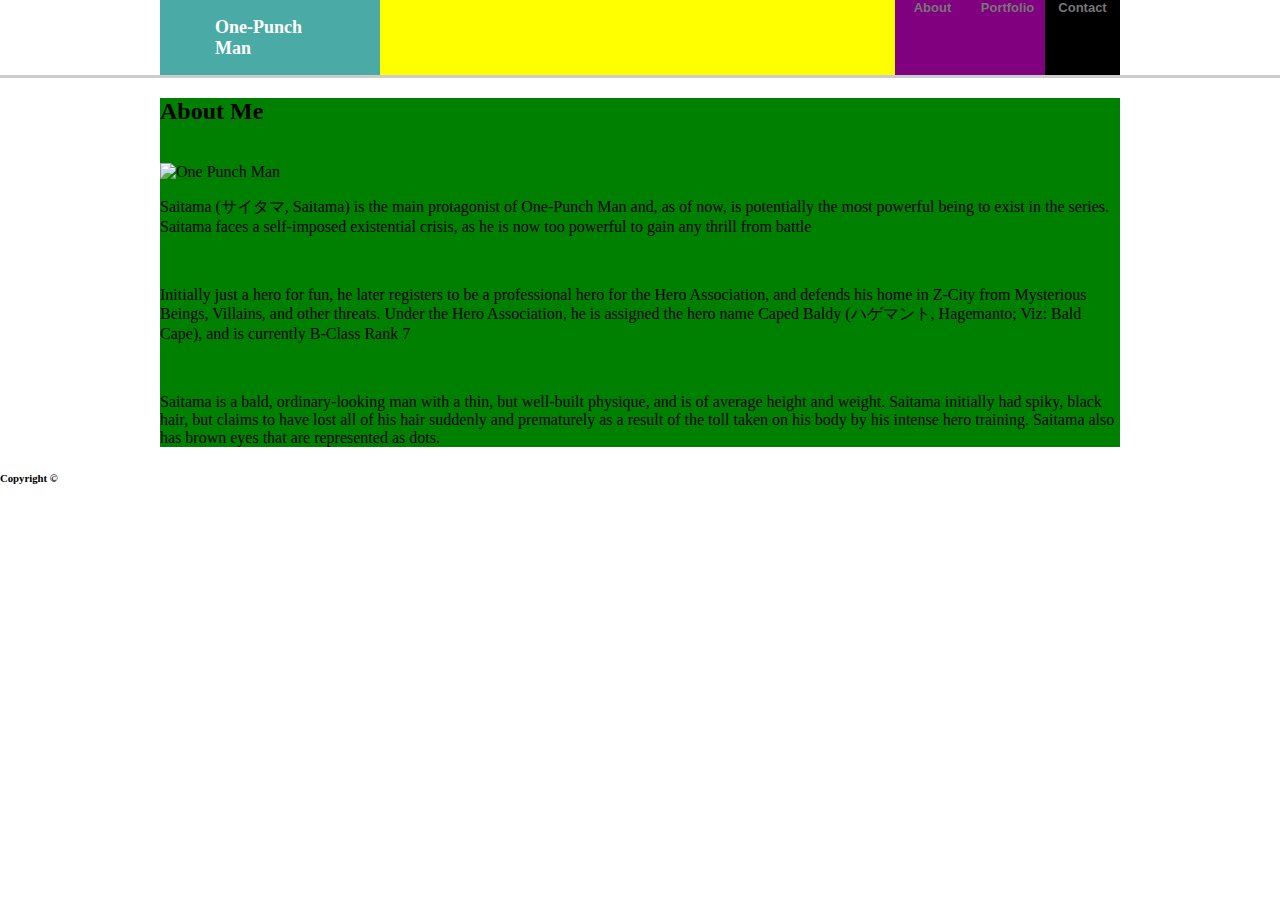
==== index.html @ 32625836 "Created index structure and added a little bit of style" ====
<!DOCTYPE html>
<html lang="en">
<head>
    <meta charset="UTF-8">
    <meta name="viewport" content="width=device-width, initial-scale=1.0">
    <meta http-equiv="X-UA-Compatible" content="ie=edge">
    <link rel="stylesheet" href="assets/css/style.css">
    <title>Document</title>
</head>
<body>
    <h1>
        <div class="parent">
            <div id="myName">
                <div id="myNameContainer">
                    One-Punch Man
                </div>
            </div>
            <div id="otherPages">
                <div class="topRight" id="About">
                    <a href="index.html">
                        About 
                    </a>
                </div>
                <div class="topRight" id="Portfolio">
                    <a href="portfolio.html">
                        Portfolio 
                    </a> 
                </div>
                <div class="topRight" id="Contact">
                    <a href="contact.html">
                        Contact 
                    </a> 
                </div> 
            </div>   
        </div>

    </h1>
    <div class="bodyparent">
        <h2>
            <div class="AboutMe">
                About Me
            </div>
        </h2>
        <br>
        <div class="nextToImage">
            <div id="image">
                <img src="assets/images/711YqJG3p2L._SX425_.jpg" alt="One Punch Man">
            </div>
                <p>Saitama (サイタマ, Saitama) is the main protagonist of One-Punch Man and, as of now, is potentially the most powerful being to exist in the series. Saitama faces a self-imposed existential crisis, as he is now too powerful to gain any thrill from battle</p>
        </div>
        <br>
        <p>
                Initially just a hero for fun, he later registers to be a professional hero for the Hero Association, and defends his home in Z-City from Mysterious Beings, Villains, and other threats. Under the Hero Association, he is assigned the hero name Caped Baldy (ハゲマント, Hagemanto; Viz: Bald Cape), and is currently B-Class Rank 7
        </p>
        <br>
        <p>
                Saitama is a bald, ordinary-looking man with a thin, but well-built physique, and is of average height and weight. Saitama initially had spiky, black hair, but claims to have lost all of his hair suddenly and prematurely as a result of the toll taken on his body by his intense hero training. Saitama also has brown eyes that are represented as dots.
        </p>
    </div>
    <h6>
        Copyright ©
    </h6>
</body>
</html>
---- assets/css/style.css ----
html, body {
    margin: 0;
    padding: 0;
}

h1 {
    height: 75px;
    background-color: #ffffff;
    border-bottom: solid;
    border-color: #cccccc;
    margin: 0;
    padding: 0;
}

div.parent {
    display: flex;
    position: relative;
    margin: auto;
    width: 960px;
    background: yellow;
}

#myName {
    position: relative;
    width: 220px;
    height: 75px;
    background: #4aaaa5;  
    font-family: 'Georgia', 'Times New Roman', Times, serif;
    font-size: large;
    color: #ffffff;
}

#myNameContainer {
    margin: 0;
    position: absolute;
    top: 50%;
    left: 50%;
    transform: translate(-50%, -50%);
}

#otherPages {
    margin-left: auto;
    margin-right: 0;
    vertical-align: middle;
}

a {
    text-decoration: none;
    color: #777777;
}

.topRight {
    float: left;
    position: relative;
    background: purple;
    width: 75px;
    height: 75px;
    text-align: center;
    font-family: 'Arial', 'Helvetica Neue', Helvetica, sans-serif;
    font-size: small;
}

div.bodyparent {
    position: relative;
    margin: auto;
    width: 960px;
    background: green;
}

#Contact {
    background: #000000;
}

div.nextToImage {

}
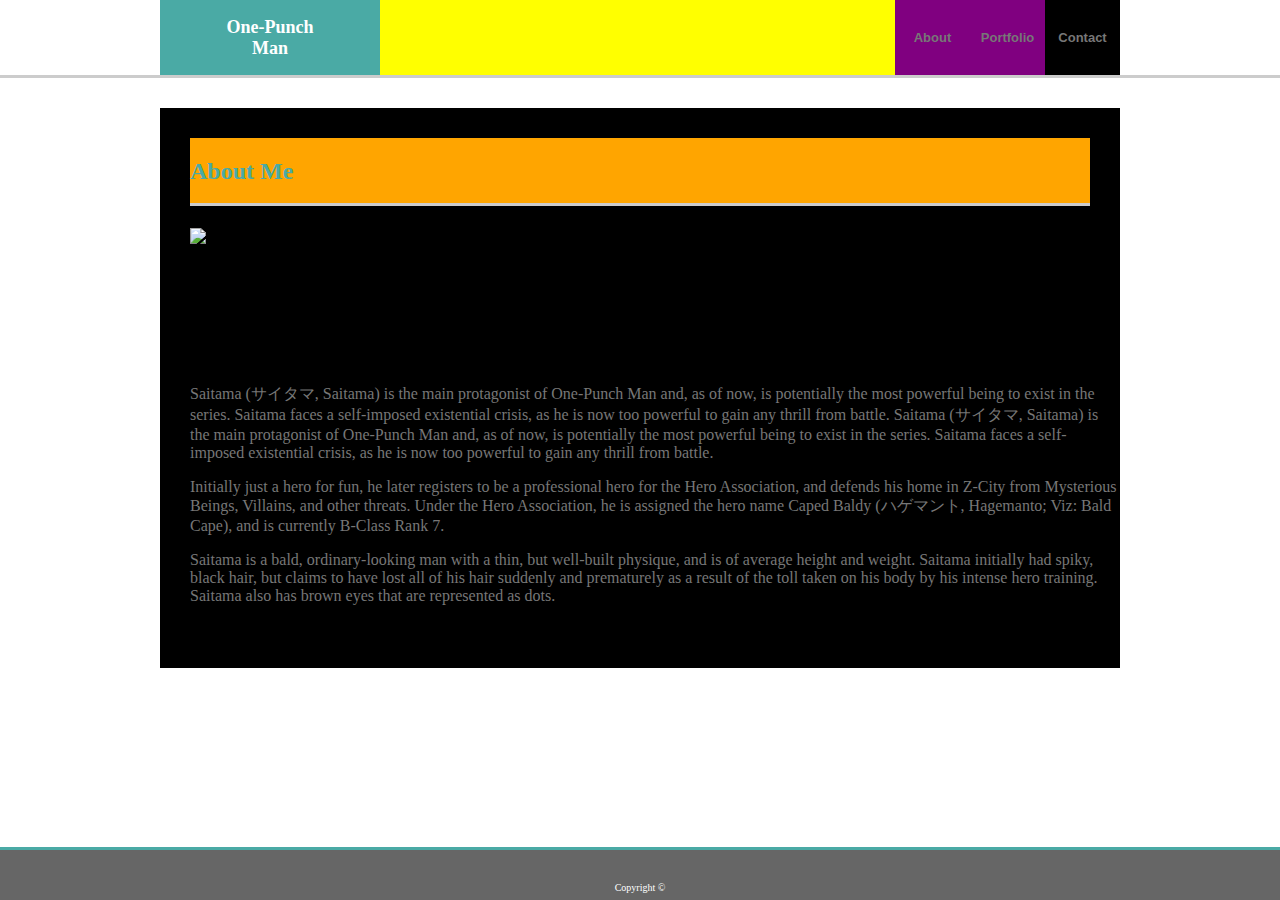
==== commit 738f3577: "update files" ====
--- a/index.html
+++ b/index.html
@@ -8,13 +8,8 @@
     <title>Document</title>
 </head>
 <body>
-    <h1>
-        <div class="parent">
-            <div id="myName">
-                <div id="myNameContainer">
-                    One-Punch Man
-                </div>
-            </div>
+    <div id="upperContainer">
+        <div id="wrapper">
             <div id="otherPages">
                 <div class="topRight" id="About">
                     <a href="index.html">
@@ -32,33 +27,40 @@
                     </a> 
                 </div> 
             </div>   
+            <div id="myName">
+                <div id="myNameContainer">
+                    One-Punch Man
+                </div>
+            </div>
         </div>
-
-    </h1>
+    </div>
+    <br>
     <div class="bodyparent">
-        <h2>
-            <div class="AboutMe">
+        <div id="aboutMeContainer">
+            <h2 id="aboutMe">
                 About Me
-            </div>
-        </h2>
-        <br>
-        <div class="nextToImage">
-            <div id="image">
-                <img src="assets/images/711YqJG3p2L._SX425_.jpg" alt="One Punch Man">
-            </div>
-                <p>Saitama (サイタマ, Saitama) is the main protagonist of One-Punch Man and, as of now, is potentially the most powerful being to exist in the series. Saitama faces a self-imposed existential crisis, as he is now too powerful to gain any thrill from battle</p>
+            <h2>
         </div>
         <br>
-        <p>
-                Initially just a hero for fun, he later registers to be a professional hero for the Hero Association, and defends his home in Z-City from Mysterious Beings, Villains, and other threats. Under the Hero Association, he is assigned the hero name Caped Baldy (ハゲマント, Hagemanto; Viz: Bald Cape), and is currently B-Class Rank 7
-        </p>
-        <br>
-        <p>
-                Saitama is a bald, ordinary-looking man with a thin, but well-built physique, and is of average height and weight. Saitama initially had spiky, black hair, but claims to have lost all of his hair suddenly and prematurely as a result of the toll taken on his body by his intense hero training. Saitama also has brown eyes that are represented as dots.
-        </p>
+        <div id="nextToImage">
+            <img id="myImage" src="assets/images/711YqJG3p2L._SX425_.jpg" alt="One Punch Man">
+            <div id="text">
+                <p>
+                    Saitama (サイタマ, Saitama) is the main protagonist of One-Punch Man and, as of now, is potentially the most powerful being to exist in the series. Saitama faces a self-imposed existential crisis, as he is now too powerful to gain any thrill from battle. Saitama (サイタマ, Saitama) is the main protagonist of One-Punch Man and, as of now, is potentially the most powerful being to exist in the series. Saitama faces a self-imposed existential crisis, as he is now too powerful to gain any thrill from battle.
+                </p>
+                <p>
+                    Initially just a hero for fun, he later registers to be a professional hero for the Hero Association, and defends his home in Z-City from Mysterious Beings, Villains, and other threats. Under the Hero Association, he is assigned the hero name Caped Baldy (ハゲマント, Hagemanto; Viz: Bald Cape), and is currently B-Class Rank 7.
+                    </p>
+                    <p>
+                    Saitama is a bald, ordinary-looking man with a thin, but well-built physique, and is of average height and weight. Saitama initially had spiky, black hair, but claims to have lost all of his hair suddenly and prematurely as a result of the toll taken on his body by his intense hero training. Saitama also has brown eyes that are represented as dots.
+                    </p>
+            </div>
+        </div>
     </div>
-    <h6>
-        Copyright ©
-    </h6>
+    <div id="copyrightContainer">
+        <div id="copyright">
+            Copyright ©
+        </div>
+    </div>
 </body>
 </html>--- a/assets/css/style.css
+++ b/assets/css/style.css
@@ -3,35 +3,46 @@
     padding: 0;
 }
 
-h1 {
+.clearfix::after {
+    content: "";
+    display: block;
+    clear: both;
+}
+
+#upperContainer {
+    font-family: 'Georgia', 'Times New Roman', Times, serif;
+    font-weight: bold;
     height: 75px;
     background-color: #ffffff;
     border-bottom: solid;
     border-color: #cccccc;
     margin: 0;
     padding: 0;
+    top: 0px;
+    position: fixed;
+    width: 100%;
 }
 
-div.parent {
-    display: flex;
-    position: relative;
-    margin: auto;
+#wrapper {
+    height: 75px;
+    margin: 0 auto;
     width: 960px;
     background: yellow;
 }
 
 #myName {
-    position: relative;
+    position: absolute;
     width: 220px;
     height: 75px;
     background: #4aaaa5;  
-    font-family: 'Georgia', 'Times New Roman', Times, serif;
     font-size: large;
     color: #ffffff;
+    margin: 0 auto; 
 }
 
 #myNameContainer {
-    margin: 0;
+    text-align: center;
+    margin: 0 auto;
     position: absolute;
     top: 50%;
     left: 50%;
@@ -39,9 +50,10 @@
 }
 
 #otherPages {
+    float: right;
     margin-left: auto;
     margin-right: 0;
-    vertical-align: middle;
+    text-align: center;
 }
 
 a {
@@ -55,25 +67,78 @@
     background: purple;
     width: 75px;
     height: 75px;
-    text-align: center;
     font-family: 'Arial', 'Helvetica Neue', Helvetica, sans-serif;
     font-size: small;
-}
-
-div.bodyparent {
-    position: relative;
-    margin: auto;
-    width: 960px;
-    background: green;
+    line-height: 75px;
 }
 
 #Contact {
     background: #000000;
 }
 
-div.nextToImage {
-
+div.bodyparent {
+    position: relative;
+    top: 90px;
+    width: 900px;
+    background: black;
+    padding: 30px;
+    height: 500px;
+    overflow: auto;
+    margin: 0 auto 0 auto;
 }
 
+#aboutMeContainer {
+    left: 30px;
+    position: absolute;
+    background: orange;
+    z-index: 2;
+    width: 900px;
+    border-bottom: solid;
+    border-color: #cccccc;
+    height: 65px;
+}
 
+h2 {
+    display: block;
+    color: #4aaaa5;
+    font-family: 'Georgia', 'Times New Roman', Times, serif;
+}
 
+p {
+    color: #777777;
+}
+
+#nextToImage {
+    position: absolute;
+    top: 120px;
+}
+
+#myImage {
+    float: left;
+    width: 140px;
+    height: 140px;
+}
+
+#text {
+    float: left;
+}
+
+#copyrightContainer {
+    clear: both;
+    background: #666666;
+    position: fixed;
+    left: 0px;
+    bottom: 0px;
+    height: 50px;
+    width: 100%;
+    border-top: solid;
+    border-color: #4aaaa5;
+    overflow: auto;
+}
+
+#copyright {
+    color: #ffffff;
+    text-align: center;
+    font-size: 10px;
+    line-height: 75px;
+}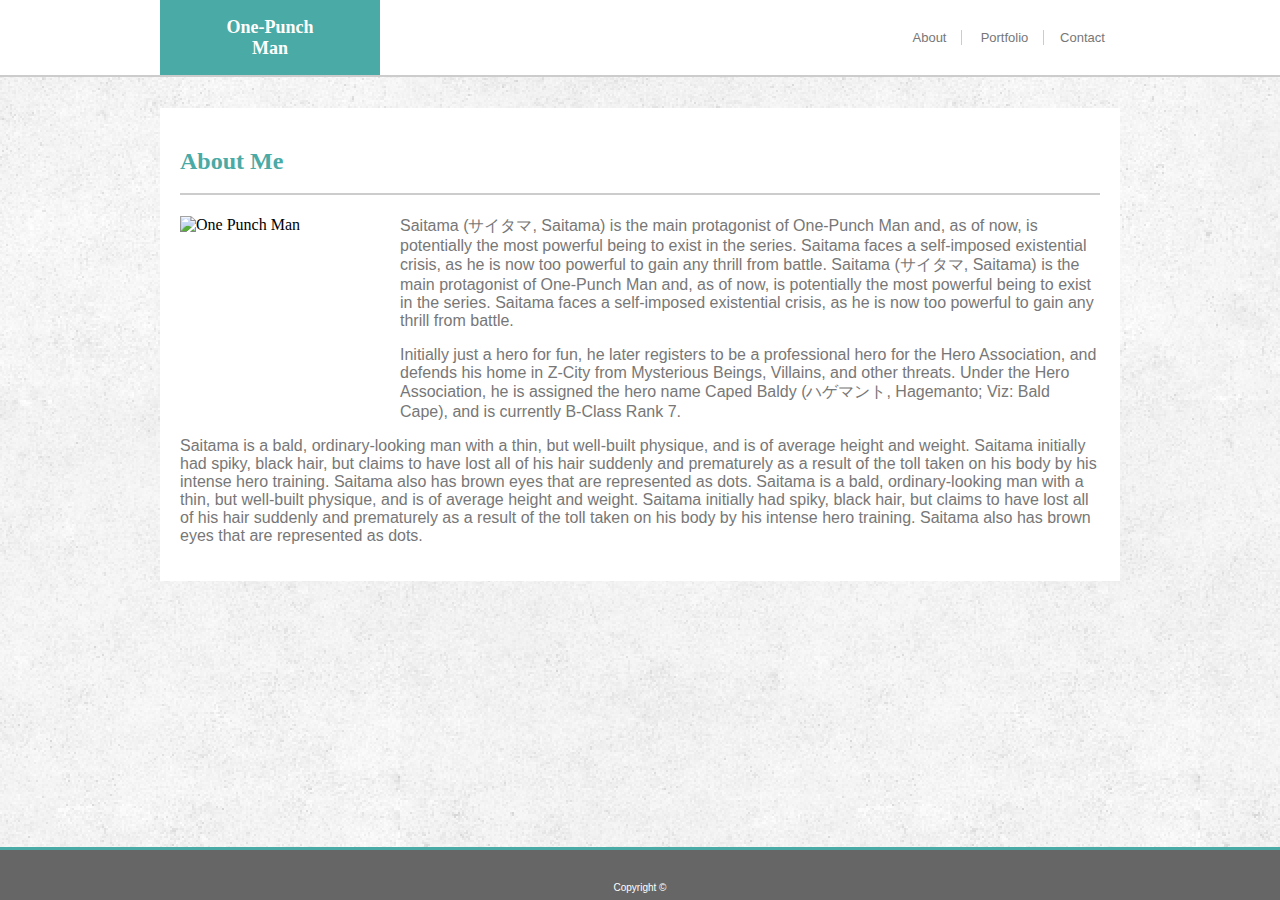
==== commit c5f83a33: "removed test backgorund color for index html and created layout for portfolio and contact html. upda" ====
--- a/index.html
+++ b/index.html
@@ -12,14 +12,18 @@
         <div id="wrapper">
             <div id="otherPages">
                 <div class="topRight" id="About">
-                    <a href="index.html">
-                        About 
-                    </a>
+                    <span class="littleLine">
+                        <a href="index.html">
+                            About 
+                        </a>
+                    </span>
                 </div>
                 <div class="topRight" id="Portfolio">
-                    <a href="portfolio.html">
-                        Portfolio 
-                    </a> 
+                    <span class="littleLine">
+                        <a href="portfolio.html">
+                            Portfolio 
+                        </a>
+                    </span> 
                 </div>
                 <div class="topRight" id="Contact">
                     <a href="contact.html">
@@ -35,7 +39,7 @@
         </div>
     </div>
     <br>
-    <div class="bodyparent">
+    <div id="bodyparent">
         <div id="aboutMeContainer">
             <h2 id="aboutMe">
                 About Me
@@ -44,17 +48,15 @@
         <br>
         <div id="nextToImage">
             <img id="myImage" src="assets/images/711YqJG3p2L._SX425_.jpg" alt="One Punch Man">
-            <div id="text">
-                <p>
-                    Saitama (サイタマ, Saitama) is the main protagonist of One-Punch Man and, as of now, is potentially the most powerful being to exist in the series. Saitama faces a self-imposed existential crisis, as he is now too powerful to gain any thrill from battle. Saitama (サイタマ, Saitama) is the main protagonist of One-Punch Man and, as of now, is potentially the most powerful being to exist in the series. Saitama faces a self-imposed existential crisis, as he is now too powerful to gain any thrill from battle.
-                </p>
-                <p>
-                    Initially just a hero for fun, he later registers to be a professional hero for the Hero Association, and defends his home in Z-City from Mysterious Beings, Villains, and other threats. Under the Hero Association, he is assigned the hero name Caped Baldy (ハゲマント, Hagemanto; Viz: Bald Cape), and is currently B-Class Rank 7.
-                    </p>
-                    <p>
-                    Saitama is a bald, ordinary-looking man with a thin, but well-built physique, and is of average height and weight. Saitama initially had spiky, black hair, but claims to have lost all of his hair suddenly and prematurely as a result of the toll taken on his body by his intense hero training. Saitama also has brown eyes that are represented as dots.
-                    </p>
-            </div>
+            <p>
+                Saitama (サイタマ, Saitama) is the main protagonist of One-Punch Man and, as of now, is potentially the most powerful being to exist in the series. Saitama faces a self-imposed existential crisis, as he is now too powerful to gain any thrill from battle. Saitama (サイタマ, Saitama) is the main protagonist of One-Punch Man and, as of now, is potentially the most powerful being to exist in the series. Saitama faces a self-imposed existential crisis, as he is now too powerful to gain any thrill from battle.
+            </p>
+            <p>
+                Initially just a hero for fun, he later registers to be a professional hero for the Hero Association, and defends his home in Z-City from Mysterious Beings, Villains, and other threats. Under the Hero Association, he is assigned the hero name Caped Baldy (ハゲマント, Hagemanto; Viz: Bald Cape), and is currently B-Class Rank 7.
+            </p>
+            <p>
+                Saitama is a bald, ordinary-looking man with a thin, but well-built physique, and is of average height and weight. Saitama initially had spiky, black hair, but claims to have lost all of his hair suddenly and prematurely as a result of the toll taken on his body by his intense hero training. Saitama also has brown eyes that are represented as dots. Saitama is a bald, ordinary-looking man with a thin, but well-built physique, and is of average height and weight. Saitama initially had spiky, black hair, but claims to have lost all of his hair suddenly and prematurely as a result of the toll taken on his body by his intense hero training. Saitama also has brown eyes that are represented as dots.
+            </p>
         </div>
     </div>
     <div id="copyrightContainer">
--- a/assets/css/style.css
+++ b/assets/css/style.css
@@ -1,20 +1,15 @@
 html, body {
     margin: 0;
     padding: 0;
-}
-
-.clearfix::after {
-    content: "";
-    display: block;
-    clear: both;
+    background: black;
+    background-image: url(../images/subtle_grunge/subtle_grunge_@2X.png);
 }
 
 #upperContainer {
     font-family: 'Georgia', 'Times New Roman', Times, serif;
-    font-weight: bold;
     height: 75px;
     background-color: #ffffff;
-    border-bottom: solid;
+    border-bottom: 2px solid;
     border-color: #cccccc;
     margin: 0;
     padding: 0;
@@ -27,7 +22,7 @@
     height: 75px;
     margin: 0 auto;
     width: 960px;
-    background: yellow;
+    /*background: yellow;*/
 }
 
 #myName {
@@ -35,6 +30,7 @@
     width: 220px;
     height: 75px;
     background: #4aaaa5;  
+    font-weight: bold;
     font-size: large;
     color: #ffffff;
     margin: 0 auto; 
@@ -61,10 +57,17 @@
     color: #777777;
 }
 
+.littleLine {
+    border-right: 1px solid;
+    border-color: #cccccc;
+    padding-right: 15px;
+    padding-left: 10px;
+}
+
 .topRight {
     float: left;
     position: relative;
-    background: purple;
+    /*background: purple;*/
     width: 75px;
     height: 75px;
     font-family: 'Arial', 'Helvetica Neue', Helvetica, sans-serif;
@@ -73,54 +76,52 @@
 }
 
 #Contact {
-    background: #000000;
+    /*background: #000000;*/
 }
 
-div.bodyparent {
-    position: relative;
-    top: 90px;
-    width: 900px;
-    background: black;
-    padding: 30px;
-    height: 500px;
+#bodyparent {
+    clear: both;
+    width: 920px;
+    background: #ffffff;
+    padding: 20px;
     overflow: auto;
     margin: 0 auto 0 auto;
+    margin-top: 90px;
 }
 
 #aboutMeContainer {
-    left: 30px;
     position: absolute;
-    background: orange;
-    z-index: 2;
-    width: 900px;
-    border-bottom: solid;
+    /* background: orange; */
+    width: 920px;
+    border-bottom: 2px solid;
     border-color: #cccccc;
     height: 65px;
 }
 
 h2 {
-    display: block;
     color: #4aaaa5;
     font-family: 'Georgia', 'Times New Roman', Times, serif;
 }
 
-p {
-    color: #777777;
-}
-
 #nextToImage {
-    position: absolute;
-    top: 120px;
+    position: relative;
+    margin-top: 70px;
 }
 
 #myImage {
     float: left;
-    width: 140px;
-    height: 140px;
+    width: 200px;
+    height: 200px;
+    clear: both;
+    margin-right: 20px;
 }
 
-#text {
-    float: left;
+p {
+    color: #777777;
+    margin-left: 0px;
+    overflow: auto;
+    display: block;
+    font-family: 'Arial', 'Helvetica Neue', Helvetica, sans-serif;
 }
 
 #copyrightContainer {
@@ -140,5 +141,6 @@
     color: #ffffff;
     text-align: center;
     font-size: 10px;
+    font-family: 'Arial', 'Helvetica Neue', Helvetica, sans-serif;
     line-height: 75px;
 }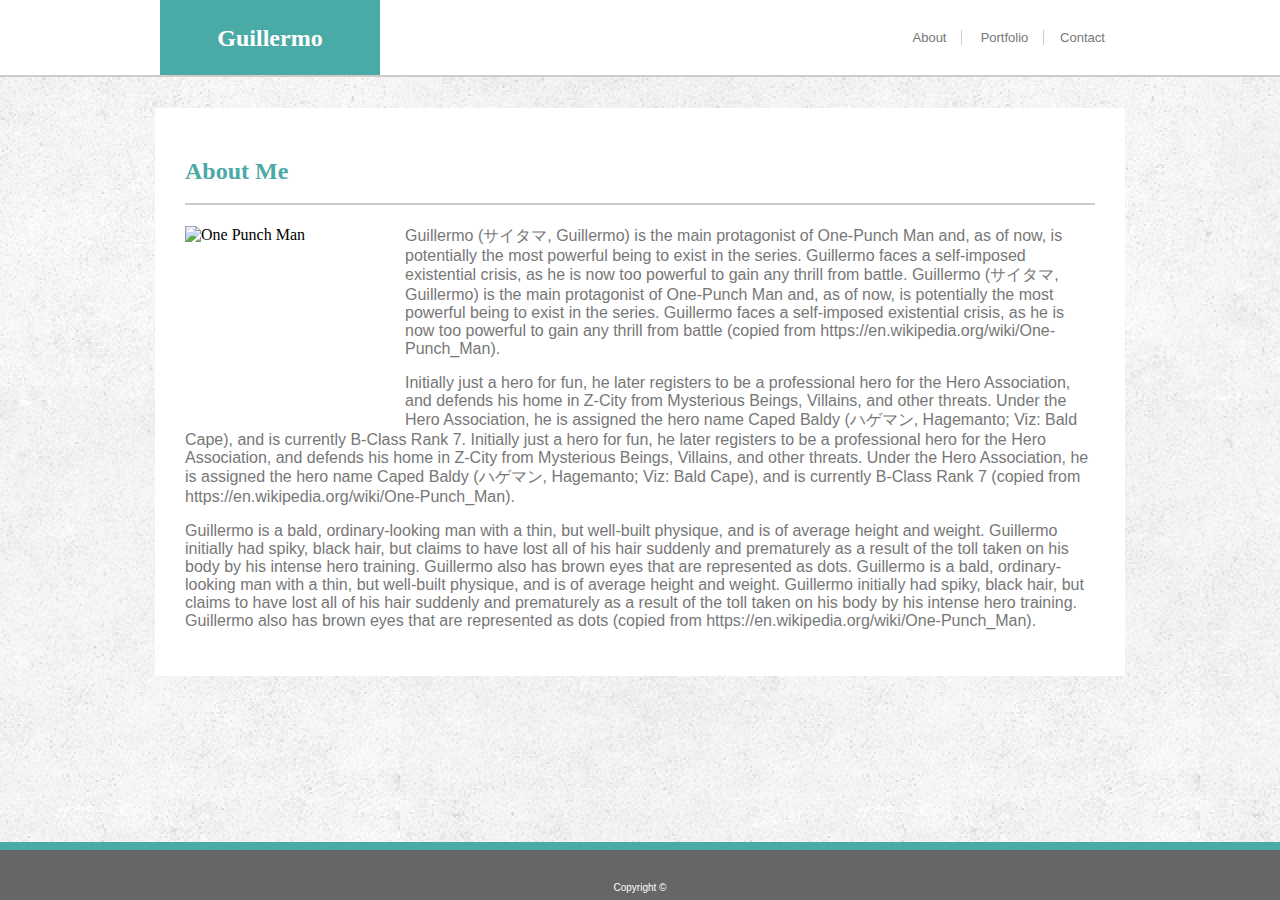
==== commit acaaf70d: "Adding content" ====
--- a/index.html
+++ b/index.html
@@ -5,7 +5,8 @@
     <meta name="viewport" content="width=device-width, initial-scale=1.0">
     <meta http-equiv="X-UA-Compatible" content="ie=edge">
     <link rel="stylesheet" href="assets/css/style.css">
-    <title>Document</title>
+    <title>One-Punch Man</title>
+    <link rel="shortcut icon" type="image/png" href="https://steamcdn-a.akamaihd.net/steamcommunity/public/images/avatars/73/73cd6115340d421d0b600e4a86e687c39feff8a1_full.jpg"/>
 </head>
 <body>
     <div id="upperContainer">
@@ -33,7 +34,7 @@
             </div>   
             <div id="myName">
                 <div id="myNameContainer">
-                    One-Punch Man
+                    Guillermo
                 </div>
             </div>
         </div>
@@ -49,13 +50,13 @@
         <div id="nextToImage">
             <img id="myImage" src="assets/images/711YqJG3p2L._SX425_.jpg" alt="One Punch Man">
             <p>
-                Saitama (サイタマ, Saitama) is the main protagonist of One-Punch Man and, as of now, is potentially the most powerful being to exist in the series. Saitama faces a self-imposed existential crisis, as he is now too powerful to gain any thrill from battle. Saitama (サイタマ, Saitama) is the main protagonist of One-Punch Man and, as of now, is potentially the most powerful being to exist in the series. Saitama faces a self-imposed existential crisis, as he is now too powerful to gain any thrill from battle.
+                Guillermo (サイタマ, Guillermo) is the main protagonist of One-Punch Man and, as of now, is potentially the most powerful being to exist in the series. Guillermo faces a self-imposed existential crisis, as he is now too powerful to gain any thrill from battle. Guillermo (サイタマ, Guillermo) is the main protagonist of One-Punch Man and, as of now, is potentially the most powerful being to exist in the series. Guillermo faces a self-imposed existential crisis, as he is now too powerful to gain any thrill from battle (copied from https://en.wikipedia.org/wiki/One-Punch_Man).
             </p>
             <p>
-                Initially just a hero for fun, he later registers to be a professional hero for the Hero Association, and defends his home in Z-City from Mysterious Beings, Villains, and other threats. Under the Hero Association, he is assigned the hero name Caped Baldy (ハゲマント, Hagemanto; Viz: Bald Cape), and is currently B-Class Rank 7.
+                Initially just a hero for fun, he later registers to be a professional hero for the Hero Association, and defends his home in Z-City from Mysterious Beings, Villains, and other threats. Under the Hero Association, he is assigned the hero name Caped Baldy (ハゲマン, Hagemanto; Viz: Bald Cape), and is currently B-Class Rank 7. Initially just a hero for fun, he later registers to be a professional hero for the Hero Association, and defends his home in Z-City from Mysterious Beings, Villains, and other threats. Under the Hero Association, he is assigned the hero name Caped Baldy (ハゲマン, Hagemanto; Viz: Bald Cape), and is currently B-Class Rank 7 (copied from https://en.wikipedia.org/wiki/One-Punch_Man).
             </p>
             <p>
-                Saitama is a bald, ordinary-looking man with a thin, but well-built physique, and is of average height and weight. Saitama initially had spiky, black hair, but claims to have lost all of his hair suddenly and prematurely as a result of the toll taken on his body by his intense hero training. Saitama also has brown eyes that are represented as dots. Saitama is a bald, ordinary-looking man with a thin, but well-built physique, and is of average height and weight. Saitama initially had spiky, black hair, but claims to have lost all of his hair suddenly and prematurely as a result of the toll taken on his body by his intense hero training. Saitama also has brown eyes that are represented as dots.
+                Guillermo is a bald, ordinary-looking man with a thin, but well-built physique, and is of average height and weight. Guillermo initially had spiky, black hair, but claims to have lost all of his hair suddenly and prematurely as a result of the toll taken on his body by his intense hero training. Guillermo also has brown eyes that are represented as dots. Guillermo is a bald, ordinary-looking man with a thin, but well-built physique, and is of average height and weight. Guillermo initially had spiky, black hair, but claims to have lost all of his hair suddenly and prematurely as a result of the toll taken on his body by his intense hero training. Guillermo also has brown eyes that are represented as dots (copied from https://en.wikipedia.org/wiki/One-Punch_Man).
             </p>
         </div>
     </div>
--- a/assets/css/style.css
+++ b/assets/css/style.css
@@ -16,6 +16,8 @@
     top: 0px;
     position: fixed;
     width: 100%;
+    z-index: 99;
+
 }
 
 #wrapper {
@@ -31,7 +33,7 @@
     height: 75px;
     background: #4aaaa5;  
     font-weight: bold;
-    font-size: large;
+    font-size: x-large;
     color: #ffffff;
     margin: 0 auto; 
 }
@@ -77,22 +79,24 @@
 
 #Contact {
     /*background: #000000;*/
+    padding-right: 0px;
 }
 
 #bodyparent {
     clear: both;
-    width: 920px;
+    width: 910px;
     background: #ffffff;
-    padding: 20px;
+    padding: 30px;
     overflow: auto;
     margin: 0 auto 0 auto;
     margin-top: 90px;
+    margin-bottom: 90px;
 }
 
 #aboutMeContainer {
     position: absolute;
     /* background: orange; */
-    width: 920px;
+    width: 910px;
     border-bottom: 2px solid;
     border-color: #cccccc;
     height: 65px;
@@ -119,8 +123,78 @@
 p {
     color: #777777;
     margin-left: 0px;
-    overflow: auto;
     display: block;
+    font-family: 'Arial', 'Helvetica Neue', Helvetica, sans-serif;
+}
+
+#form {
+    position: relative;
+    margin-top: 70px;
+    color: #777777;
+    font-family: 'Arial', 'Helvetica Neue', Helvetica, sans-serif;
+    line-height: 26px;
+}
+
+input {
+    width: 910px;
+    height: 24px;
+    margin-bottom: 20px;
+}
+
+textarea.mssg {
+    height: 160px;
+    width: 910px;
+    margin-bottom: 20px;
+}
+
+input.submit {
+    width: 100px;
+    background: #4aaaa5;
+    color: #ffffff;
+    font-size: 14px;
+    height: 40px;
+    border: none;
+    margin-bottom: 0px;
+}
+
+#projectsContainer {
+    position: relative;
+    margin-top: 70px;
+}
+
+.imgContainer {
+    width: 200px;
+    height: 200px;
+}
+
+.imgtext {
+    position: relative;
+    display: inline-block;
+    margin-right: 90px;
+    margin-bottom: 40px;
+}
+
+a.portImg:hover {
+    opacity: 0.6;
+    font-weight: bolder;
+}
+
+.imgtext .textContainer {
+    position: absolute;
+    z-index: 98;
+    margin: 0 auto;
+    left: 0;
+    right: 0;
+    bottom: 10%;
+    text-align: center;
+    width: 100%;
+    background: #4aaaa5;
+    height: 40px;
+    line-height: 40px;
+    color: #ffffff;
+}
+
+.textContainer {
     font-family: 'Arial', 'Helvetica Neue', Helvetica, sans-serif;
 }
 
@@ -132,9 +206,10 @@
     bottom: 0px;
     height: 50px;
     width: 100%;
-    border-top: solid;
+    border-top: 8px solid;
     border-color: #4aaaa5;
     overflow: auto;
+    z-index: 99;
 }
 
 #copyright {
